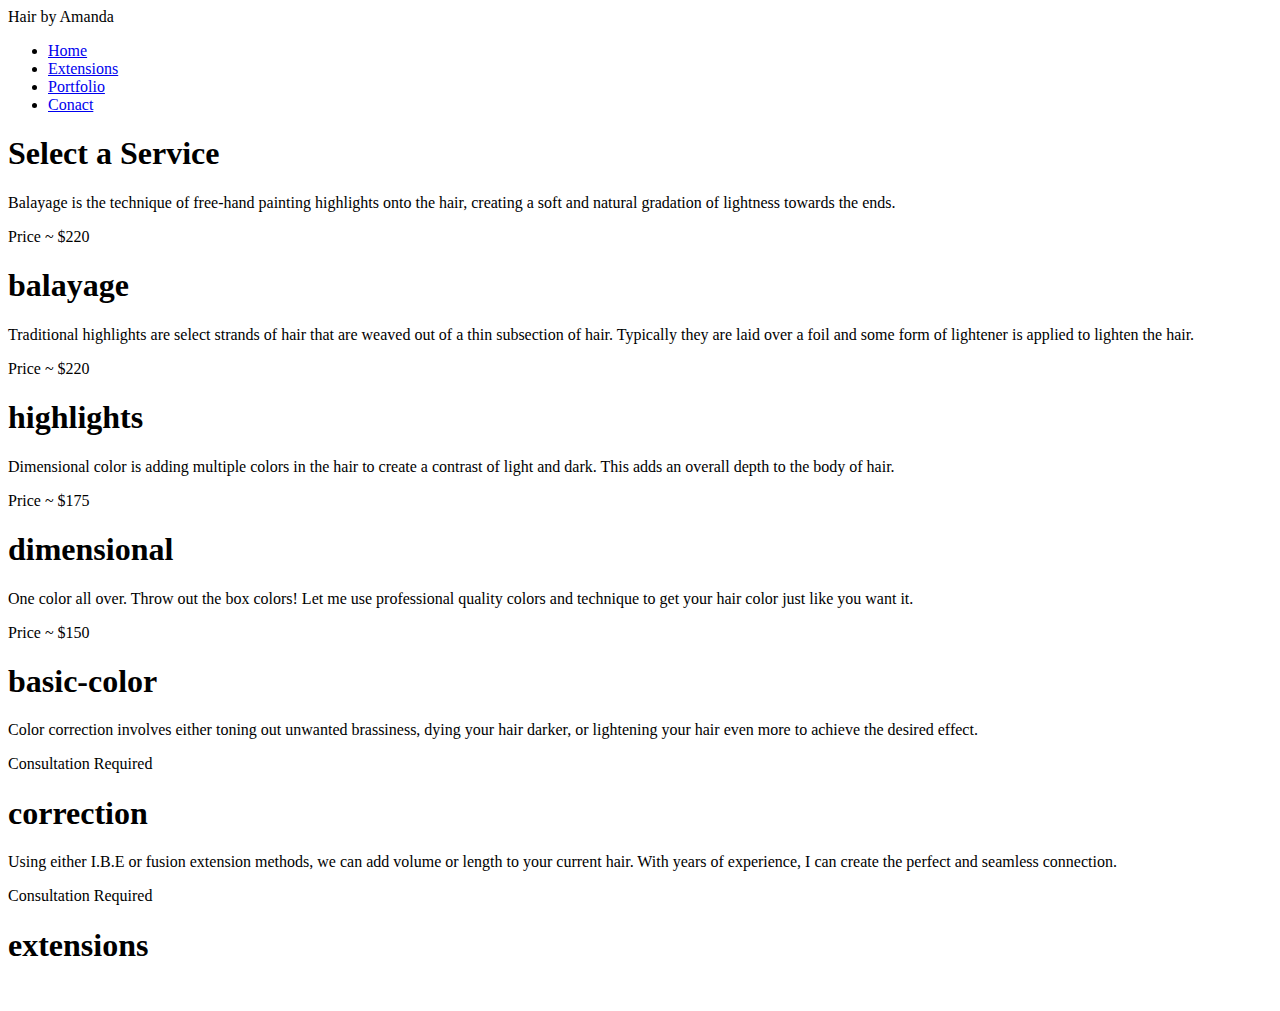
==== color/color.html @ f41ace47 "90% done" ====
<!DOCTYPE html>
<html lang="en">
<head>
  <meta charset="UTF-8">
  <meta name="viewport" content="width=device-width, initial-scale=1.0">
  <link href="https://fonts.googleapis.com/css2?family=Bodoni+Moda&display=swap" rel="stylesheet">
  <link rel="stylesheet" media="screen and (min-width: 900px)" href="widescreen.css">
  <link rel="stylesheet" media="screen and (max-width: 600px)" href="color.css">
  <title>Portfolio</title>
</head>
<body>
  <div class="navigation-bar">
    <div id="logo-text" onclick="goHome()">
      <span id="hair-text">Hair</span>
      <span id="by-text"> by</span>
      <span id="name-text"> Amanda</span>
    </div>
    <div id="drop-down-menu" onclick="activate()">
      <div id="drop-down-lines"></div>
      <div id="drop-down-line-middle"></div>
      <div id="drop-down-lines"></div>
    </div>
    <div id="drop-down_open-x-shape" onclick="deActivate()">
      <div id="diagnal-line-one">
        <div id="diagnal-line-two"></div>
      </div>
    </div>
  </div>
  <div id="main">
    <div class="drop-down_open-overlay">
      <div class="drop-down_module">
        <ul id="drop-down-links">
          <li><a href="../index.html">Home</a></li>
          <li><a href="../extensionsLink/extensions.html">Extensions</a></li>
          <li><a href="../portfolio/portfolio.html">Portfolio</a></li>
          <li><a href="../contact/contact.html">Conact</a></li> 
        </ul>
      </div>
    </div>
  </div>
  <main>
    <div class="color-homepage_wrapper">
      <div class="title-block"><h1>Select a Service</h1></div>
      <div class="options_wrapper">
        <div class="hidden-box">
          <p>Balayage is the technique of free-hand painting highlights onto the hair, 
          creating a soft and natural gradation of lightness towards the ends.</p>
          <p2>Price ~ $220</p2>
          <div id="colorCards"><h1>balayage</h1></div>
        </div>
        <div class="hidden-box">
          <p> Traditional highlights are select strands of hair that are weaved 
            out of a thin subsection of hair. Typically they are laid over a foil and some 
            form of lightener is applied to lighten the hair.</p>
            <p2>Price ~ $220</p2>
          <div id="colorCards"><h1>highlights</h1></div>
        </div>
        <div class="hidden-box">
          <p>Dimensional color is adding multiple colors in the hair
            to create a contrast of light and dark. This adds an overall
            depth to the body of hair.</p>
            <p2>Price ~ $175</p2>
          <div id="colorCards"><h1>dimensional</h1></div>
        </div>
        <div class="hidden-box">
          <p>One color all over. Throw out the box colors! Let me
            use professional quality colors and technique to get your hair
          color just like you want it. </p>
            <p2>Price ~ $150</p2>
          <div id="colorCards"><h1>basic-color</h1></div>
        </div>
        <div class="hidden-box">
          <p>Color correction involves either toning out unwanted brassiness, 
            dying your hair darker, or lightening your hair even more to achieve the 
            desired effect.</p>
            <p2>Consultation Required</p2>
          <div id="colorCards"><h1>correction</h1></div>
        </div>
        <div class="hidden-box">
          <p>
            Using either I.B.E or fusion extension methods, we can add volume
            or length to your current hair. With years of experience, I can create
            the perfect and seamless connection.
          </p>
            <p2>Consultation Required</p2>
          <div id="colorCards"><h1>extensions</h1></div>
        </div>
      </br>
      </div>
    </div>
  </main>
  <script src="color.js"></script>
  <script src="../dropdown-menu.js"></script>
</body>
</html>
---- color/color.css ----
@import '../smallscreen.css';
main {
  display: flex;
  flex-direction: column;
  align-self: center;
  margin-top: 48px;
}
.margin-block {
  height: 6vh;
}
.title-block {
  height: 100px;
  width: 100%;
  background-color: rgb(165, 1, 165);
  margin-bottom: 40px;
  display: flex;
  align-items: center;
  justify-content: center;
  font-size: 1.1em;
}
.options_wrapper {
  display: flex;
  flex-direction: column;
  align-items: center;
}
#colorCards {
  display: flex;
  align-items: flex-end;
  height: 280px;
  width: 90%;
  justify-content: flex-start;
  border: rgb(165, 1, 165) solid thin;
  perspective: 1000px;
  transition: all 0.8s;
  transform-style: preserve-3d;
  position: absolute;
  z-index: -2;
}
h1{
  margin: 20px;
  color: white;
  font-size: 2.2em;
  font-weight: 900;
  transition: transform 0.4s;
  pointer-events: none;
}
.hidden-box {
  height: 280px;
  width: 90%;
  z-index: 0;
  display: flex;
  justify-content: center;
  align-items: flex-end;
  color: #d4b293;
  transition: all 2s;
  flex-direction: column;
  margin-bottom: 40px;
}
.hidden-box p{
  margin: 20px;
  font-size: 1.2em;
  padding-top: 40px;
  font-family: sans-serif;
  z-index: -2;
}
.hidden-box p2 {
  margin-right: 40px;
  font-size: 1.3em;
}
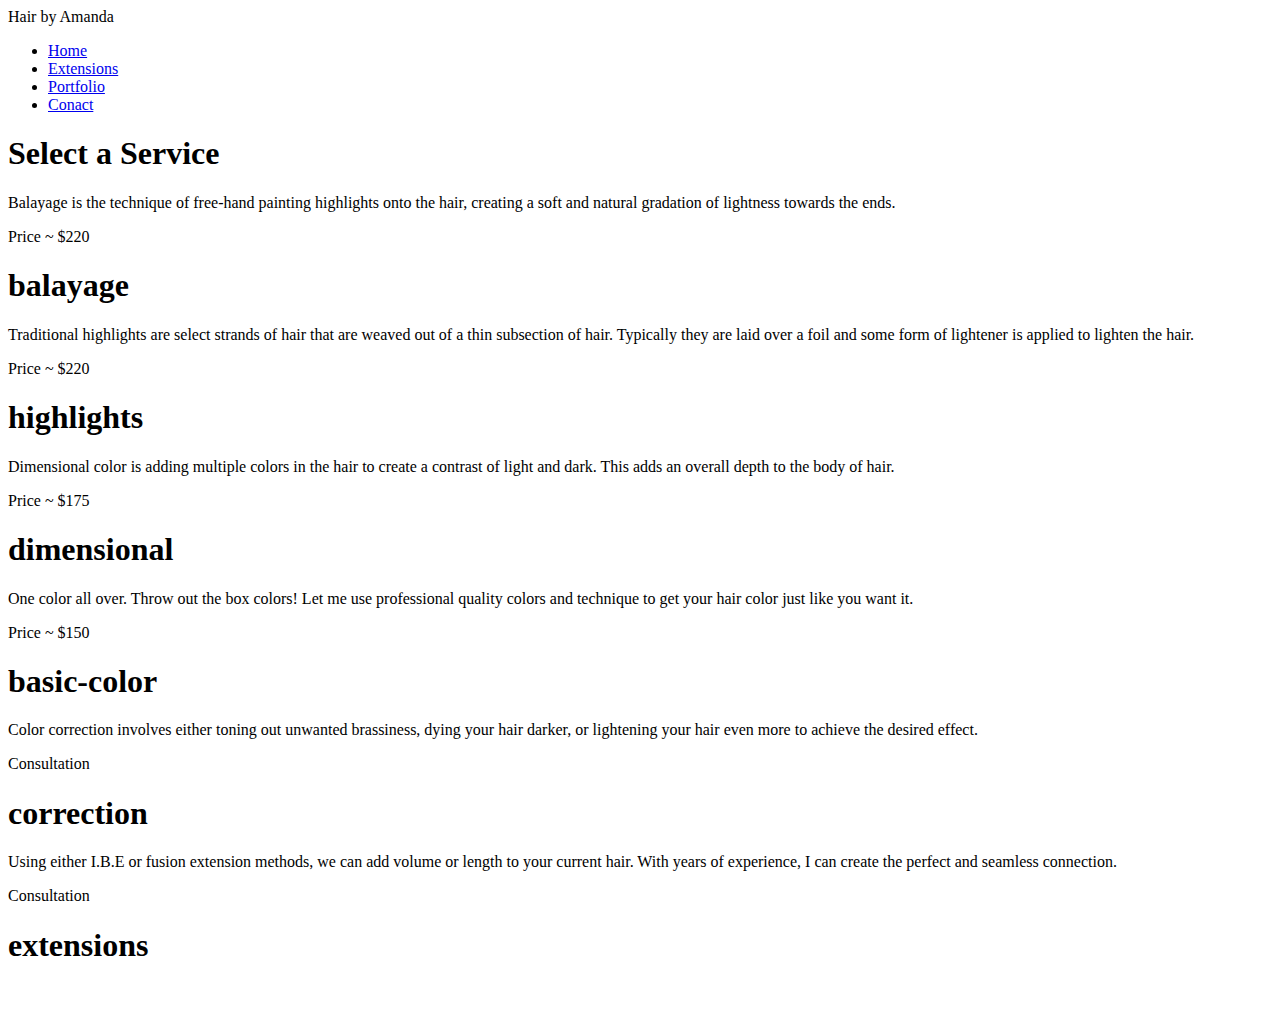
==== commit b8cae8fc: "90% done" ====
--- a/color/color.html
+++ b/color/color.html
@@ -43,37 +43,47 @@
       <div class="title-block"><h1>Select a Service</h1></div>
       <div class="options_wrapper">
         <div class="hidden-box">
-          <p>Balayage is the technique of free-hand painting highlights onto the hair, 
-          creating a soft and natural gradation of lightness towards the ends.</p>
+        <p>
+          Balayage is the technique of free-hand painting highlights onto the hair, 
+          creating a soft and natural gradation of lightness towards the ends.
+        </p>
           <p2>Price ~ $220</p2>
           <div id="colorCards"><h1>balayage</h1></div>
         </div>
         <div class="hidden-box">
-          <p> Traditional highlights are select strands of hair that are weaved 
+          <p> 
+            Traditional highlights are select strands of hair that are weaved 
             out of a thin subsection of hair. Typically they are laid over a foil and some 
-            form of lightener is applied to lighten the hair.</p>
+            form of lightener is applied to lighten the hair.
+          </p>
             <p2>Price ~ $220</p2>
           <div id="colorCards"><h1>highlights</h1></div>
         </div>
         <div class="hidden-box">
-          <p>Dimensional color is adding multiple colors in the hair
+          <p>
+            Dimensional color is adding multiple colors in the hair
             to create a contrast of light and dark. This adds an overall
-            depth to the body of hair.</p>
+            depth to the body of hair.
+          </p>
             <p2>Price ~ $175</p2>
           <div id="colorCards"><h1>dimensional</h1></div>
         </div>
         <div class="hidden-box">
-          <p>One color all over. Throw out the box colors! Let me
+          <p>
+            One color all over. Throw out the box colors! Let me
             use professional quality colors and technique to get your hair
-          color just like you want it. </p>
+            color just like you want it.
+        </p>
             <p2>Price ~ $150</p2>
           <div id="colorCards"><h1>basic-color</h1></div>
         </div>
         <div class="hidden-box">
-          <p>Color correction involves either toning out unwanted brassiness, 
+          <p>
+            Color correction involves either toning out unwanted brassiness, 
             dying your hair darker, or lightening your hair even more to achieve the 
-            desired effect.</p>
-            <p2>Consultation Required</p2>
+            desired effect.
+          </p>
+            <p2>Consultation</p2>
           <div id="colorCards"><h1>correction</h1></div>
         </div>
         <div class="hidden-box">
@@ -82,7 +92,7 @@
             or length to your current hair. With years of experience, I can create
             the perfect and seamless connection.
           </p>
-            <p2>Consultation Required</p2>
+            <p2>Consultation</p2>
           <div id="colorCards"><h1>extensions</h1></div>
         </div>
       </br>
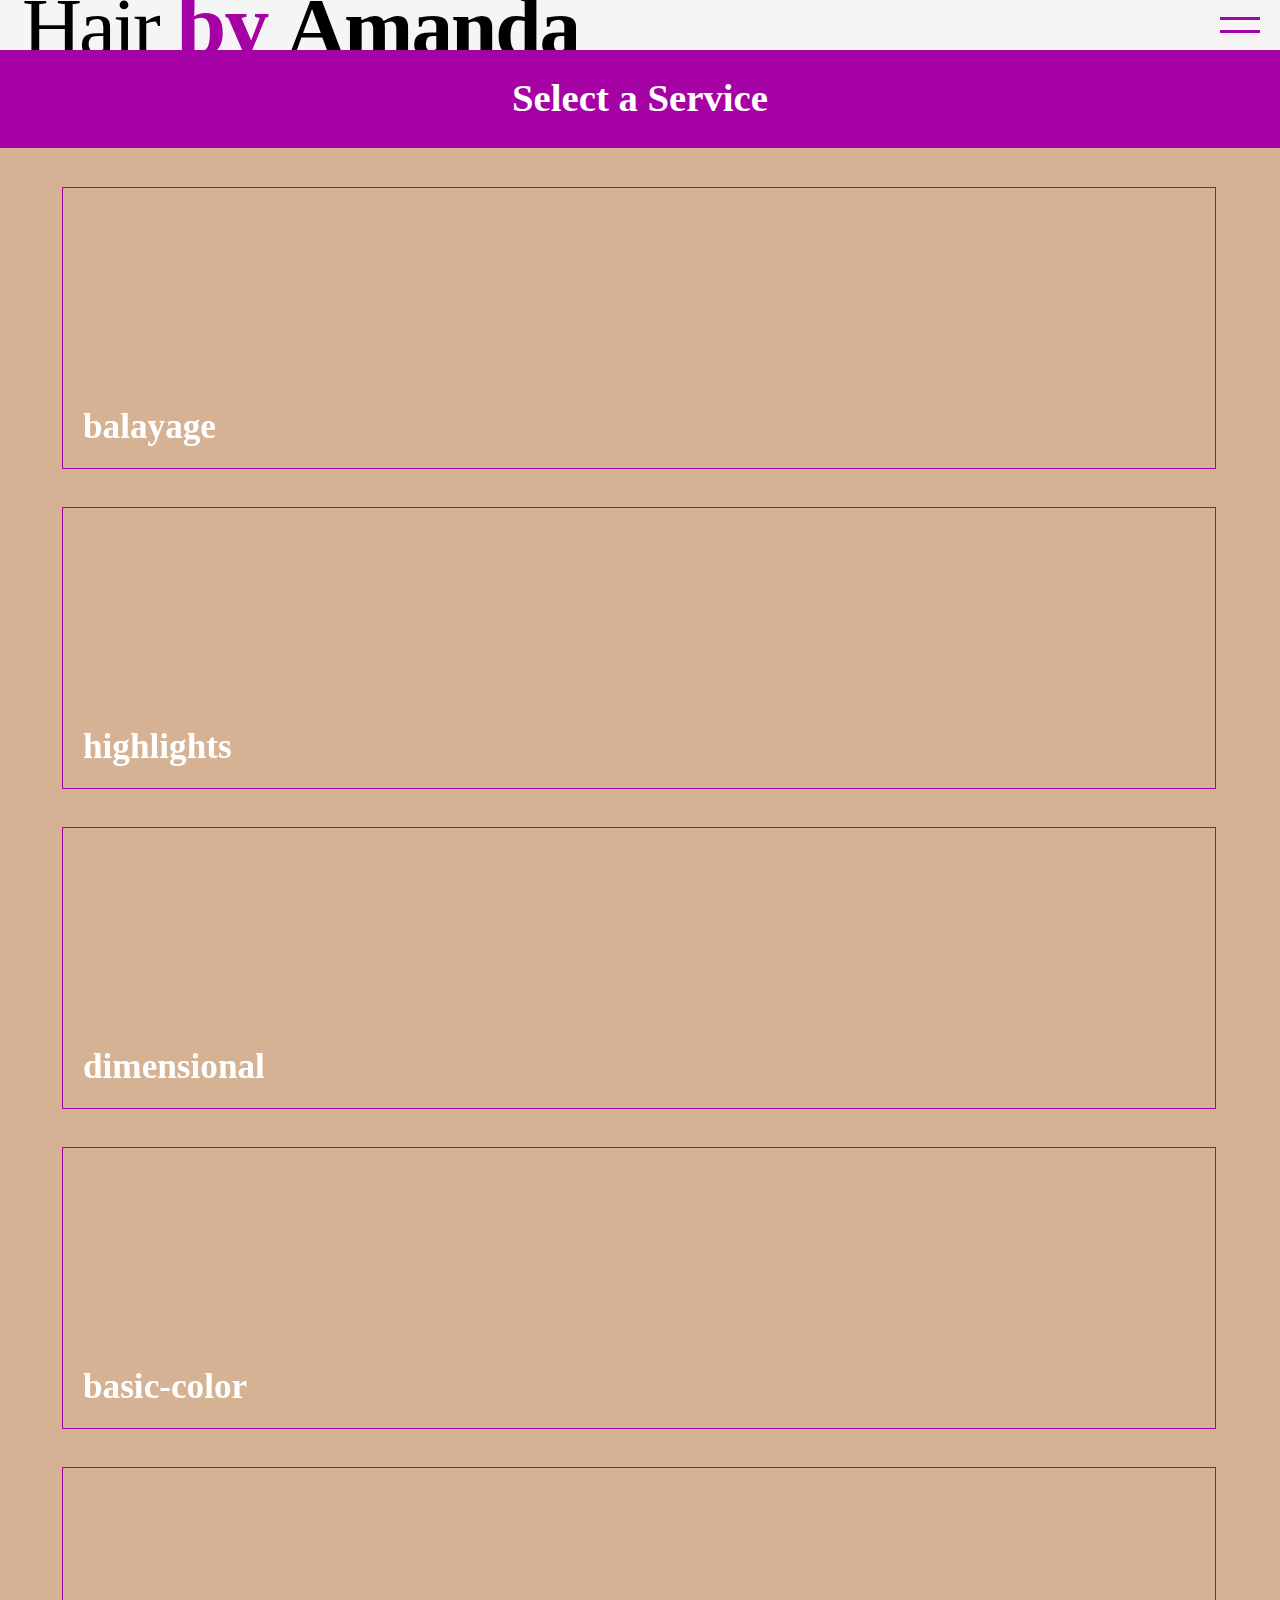
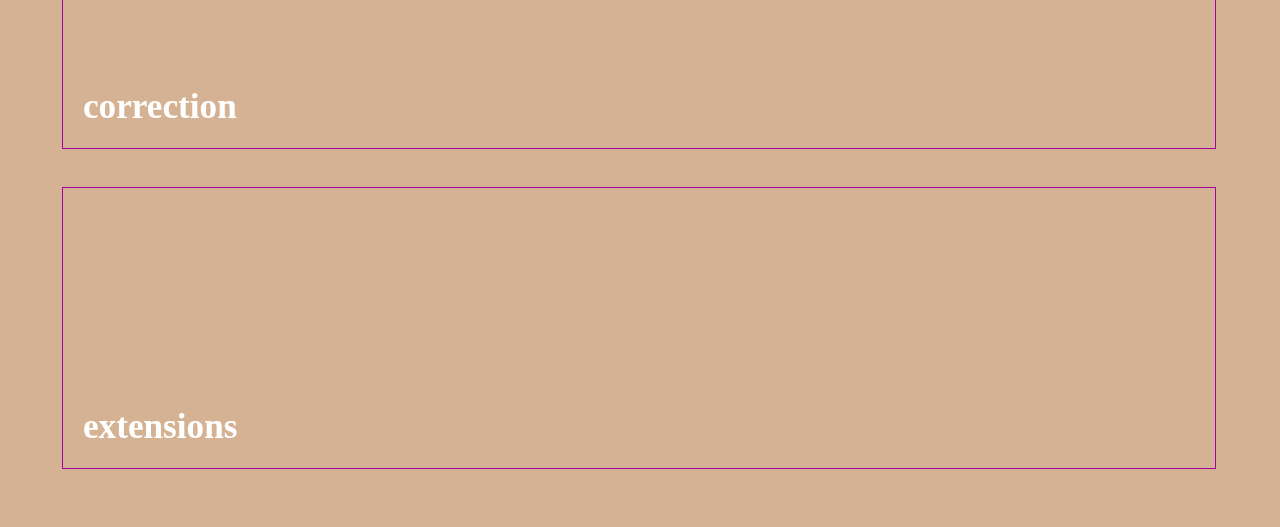
==== commit effa7ae7: "90% done" ====
--- a/color/color.html
+++ b/color/color.html
@@ -3,8 +3,7 @@
 <head>
   <meta charset="UTF-8">
   <meta name="viewport" content="width=device-width, initial-scale=1.0">
-  <link href="https://fonts.googleapis.com/css2?family=Bodoni+Moda&display=swap" rel="stylesheet">
-  <link rel="stylesheet" media="screen and (min-width: 900px)" href="widescreen.css">
+  <link rel="stylesheet" media="screen and (min-width: 601px)" href="colorWide.css">
   <link rel="stylesheet" media="screen and (max-width: 600px)" href="color.css">
   <title>Portfolio</title>
 </head>
--- a/color/colorWide.css
+++ b/color/colorWide.css
@@ -0,0 +1,69 @@
+@import '../widescreen.css';
+main {
+  display: flex;
+  flex-direction: column;
+  align-self: center;
+  margin-top: 48px;
+}
+.margin-block {
+  height: 6vh;
+}
+.title-block {
+  height: 100px;
+  width: 100%;
+  background-color: rgb(165, 1, 165);
+  margin-bottom: 40px;
+  display: flex;
+  align-items: center;
+  justify-content: center;
+  font-size: 1.1em;
+}
+.options_wrapper {
+  display: flex;
+  flex-direction: column;
+  align-items: center;
+}
+#colorCards {
+  display: flex;
+  align-items: flex-end;
+  height: 280px;
+  width: 90%;
+  justify-content: flex-start;
+  border: rgb(165, 1, 165) solid thin;
+  perspective: 1000px;
+  transition: all 0.8s;
+  transform-style: preserve-3d;
+  position: absolute;
+  z-index: -2;
+}
+h1{
+  margin: 20px;
+  color: white;
+  font-size: 2.2em;
+  font-weight: 900;
+  transition: transform 0.4s;
+  pointer-events: none;
+}
+.hidden-box {
+  height: 280px;
+  width: 90%;
+  z-index: 0;
+  display: flex;
+  justify-content: center;
+  align-items: flex-end;
+  color: #d4b293;
+  transition: all 2s;
+  flex-direction: column;
+  margin-bottom: 40px;
+}
+.hidden-box p{
+  margin: 20px;
+  font-size: 1.2em;
+  padding-top: 40px;
+  font-family: sans-serif;
+  z-index: -2;
+}
+.hidden-box p2 {
+  margin-right: 40px;
+  font-size: 1.3em;
+}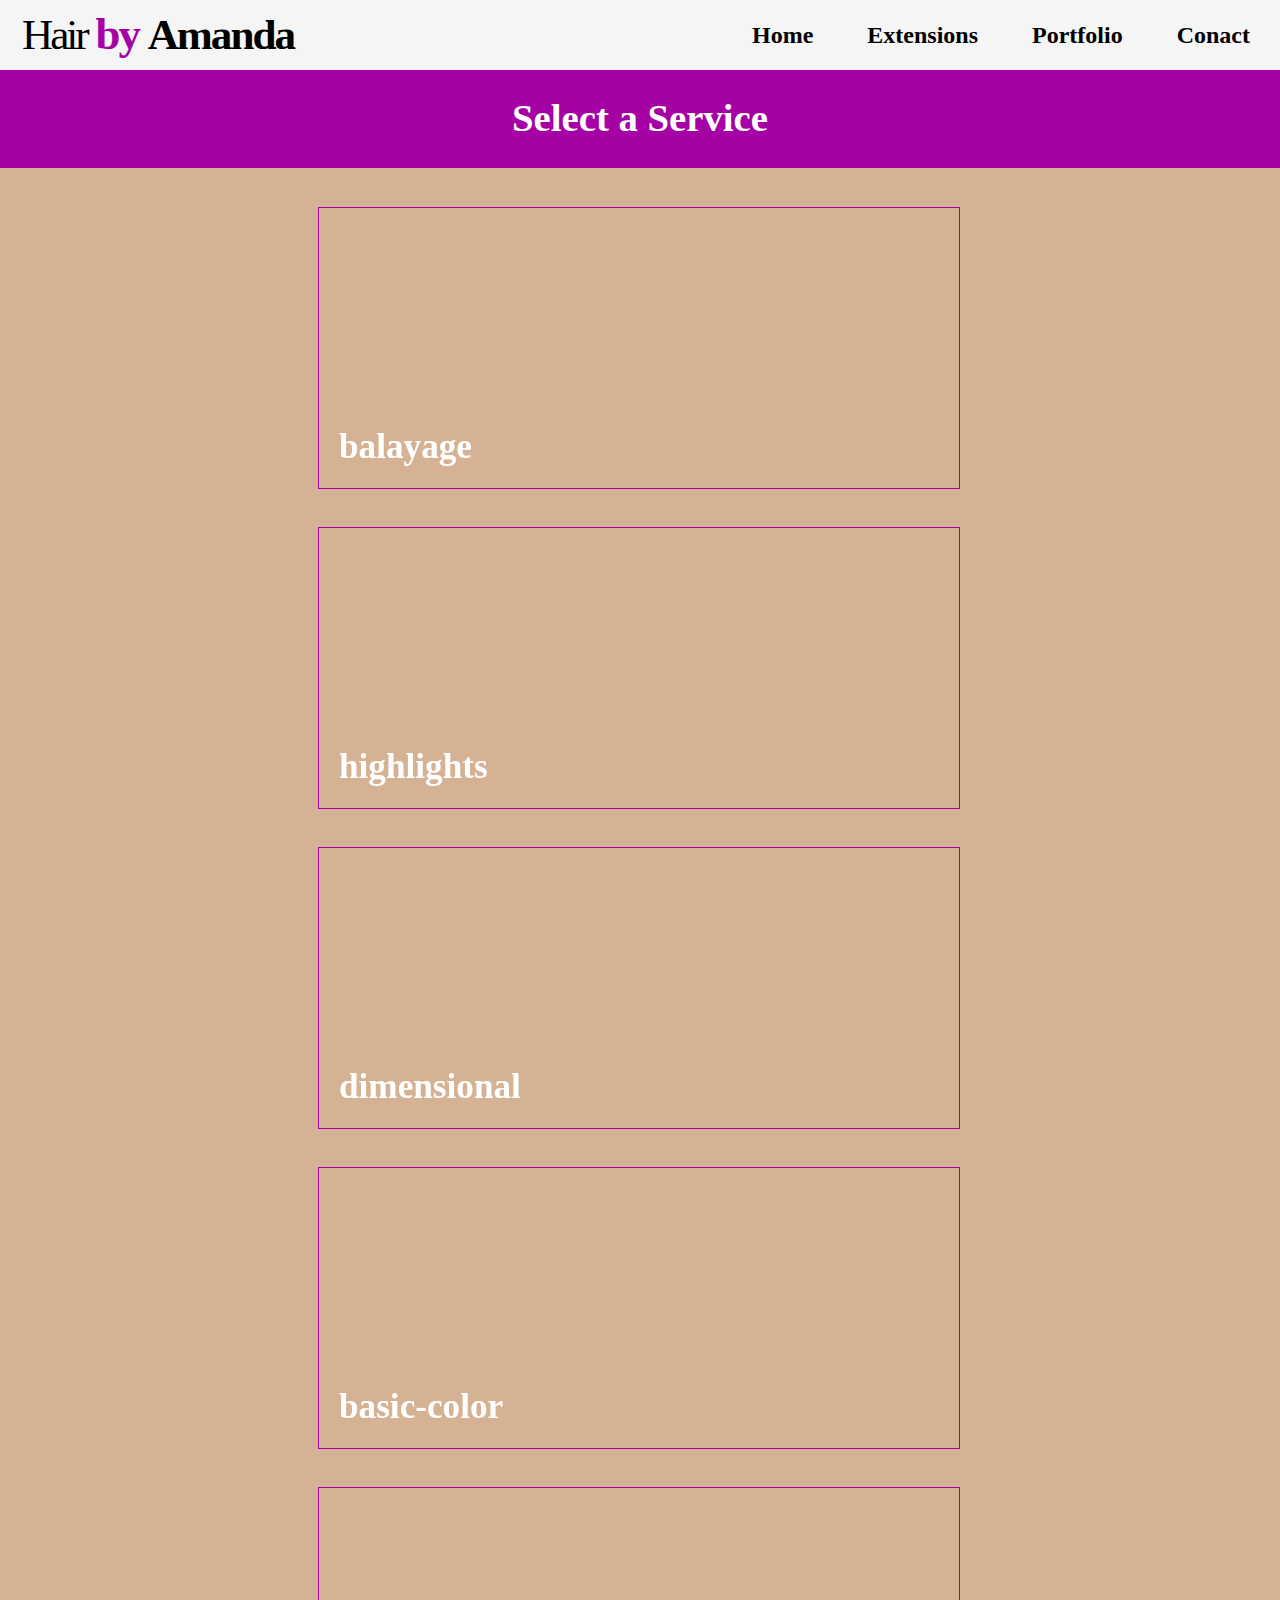
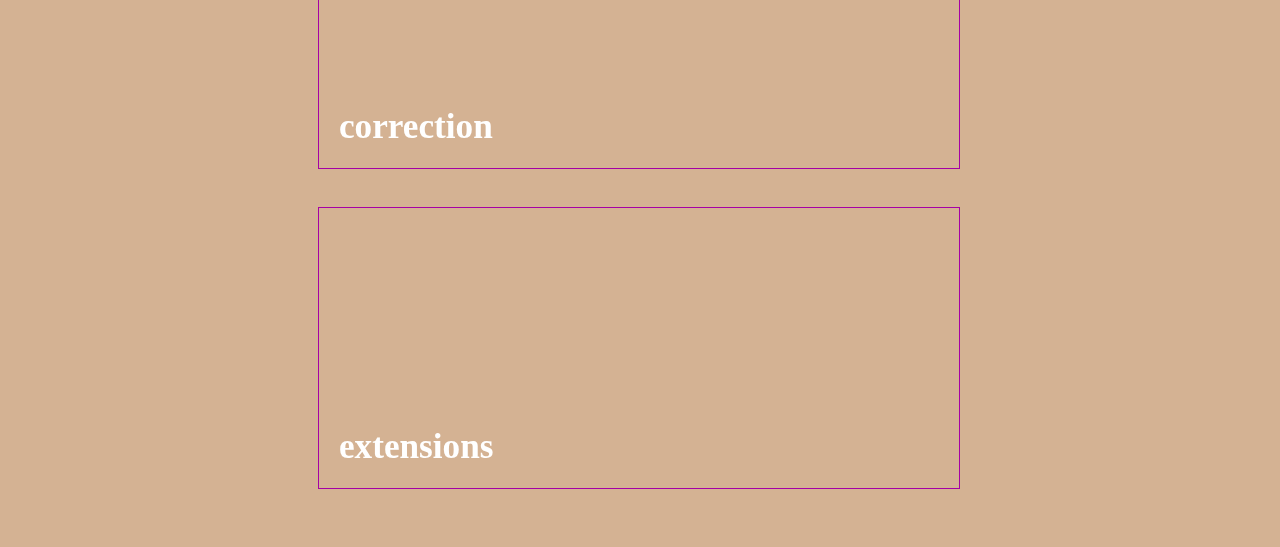
==== commit 10ea9087: "90% done" ====
--- a/color/color.html
+++ b/color/color.html
@@ -3,8 +3,8 @@
 <head>
   <meta charset="UTF-8">
   <meta name="viewport" content="width=device-width, initial-scale=1.0">
-  <link rel="stylesheet" media="screen and (min-width: 601px)" href="colorWide.css">
-  <link rel="stylesheet" media="screen and (max-width: 600px)" href="color.css">
+  <link rel="stylesheet" media="screen and (min-width: 901px)" href="colorWide.css">
+  <link rel="stylesheet" media="screen and (max-width: 900px)" href="color.css">
   <title>Portfolio</title>
 </head>
 <body>
@@ -14,6 +14,16 @@
       <span id="by-text"> by</span>
       <span id="name-text"> Amanda</span>
     </div>
+     <!--This is hidden in smallscreen.css-->
+     <div class="wide_drop-down_module">
+      <ul id="wide_drop-down-links">
+        <li><a href="../index.html">Home</a></li>
+        <li><a href="../extensionsLink/extensions.html">Extensions</a></li>
+        <li><a href="../portfolio/portfolio.html">Portfolio</a></li>
+        <li><a href="../contact/contact.html">Conact</a></li> 
+      </ul>
+    </div>
+     <!--End of hidden-->
     <div id="drop-down-menu" onclick="activate()">
       <div id="drop-down-lines"></div>
       <div id="drop-down-line-middle"></div>
--- a/color/colorWide.css
+++ b/color/colorWide.css
@@ -3,10 +3,8 @@
   display: flex;
   flex-direction: column;
   align-self: center;
-  margin-top: 48px;
-}
-.margin-block {
-  height: 6vh;
+  justify-content: center;
+  margin-top: 68px;
 }
 .title-block {
   height: 100px;
@@ -27,7 +25,7 @@
   display: flex;
   align-items: flex-end;
   height: 280px;
-  width: 90%;
+  width: 50%;
   justify-content: flex-start;
   border: rgb(165, 1, 165) solid thin;
   perspective: 1000px;
@@ -35,6 +33,9 @@
   transform-style: preserve-3d;
   position: absolute;
   z-index: -2;
+}
+#colorCards:hover {
+  cursor: pointer;
 }
 h1{
   margin: 20px;
@@ -46,7 +47,7 @@
 }
 .hidden-box {
   height: 280px;
-  width: 90%;
+  width: 50%;
   z-index: 0;
   display: flex;
   justify-content: center;
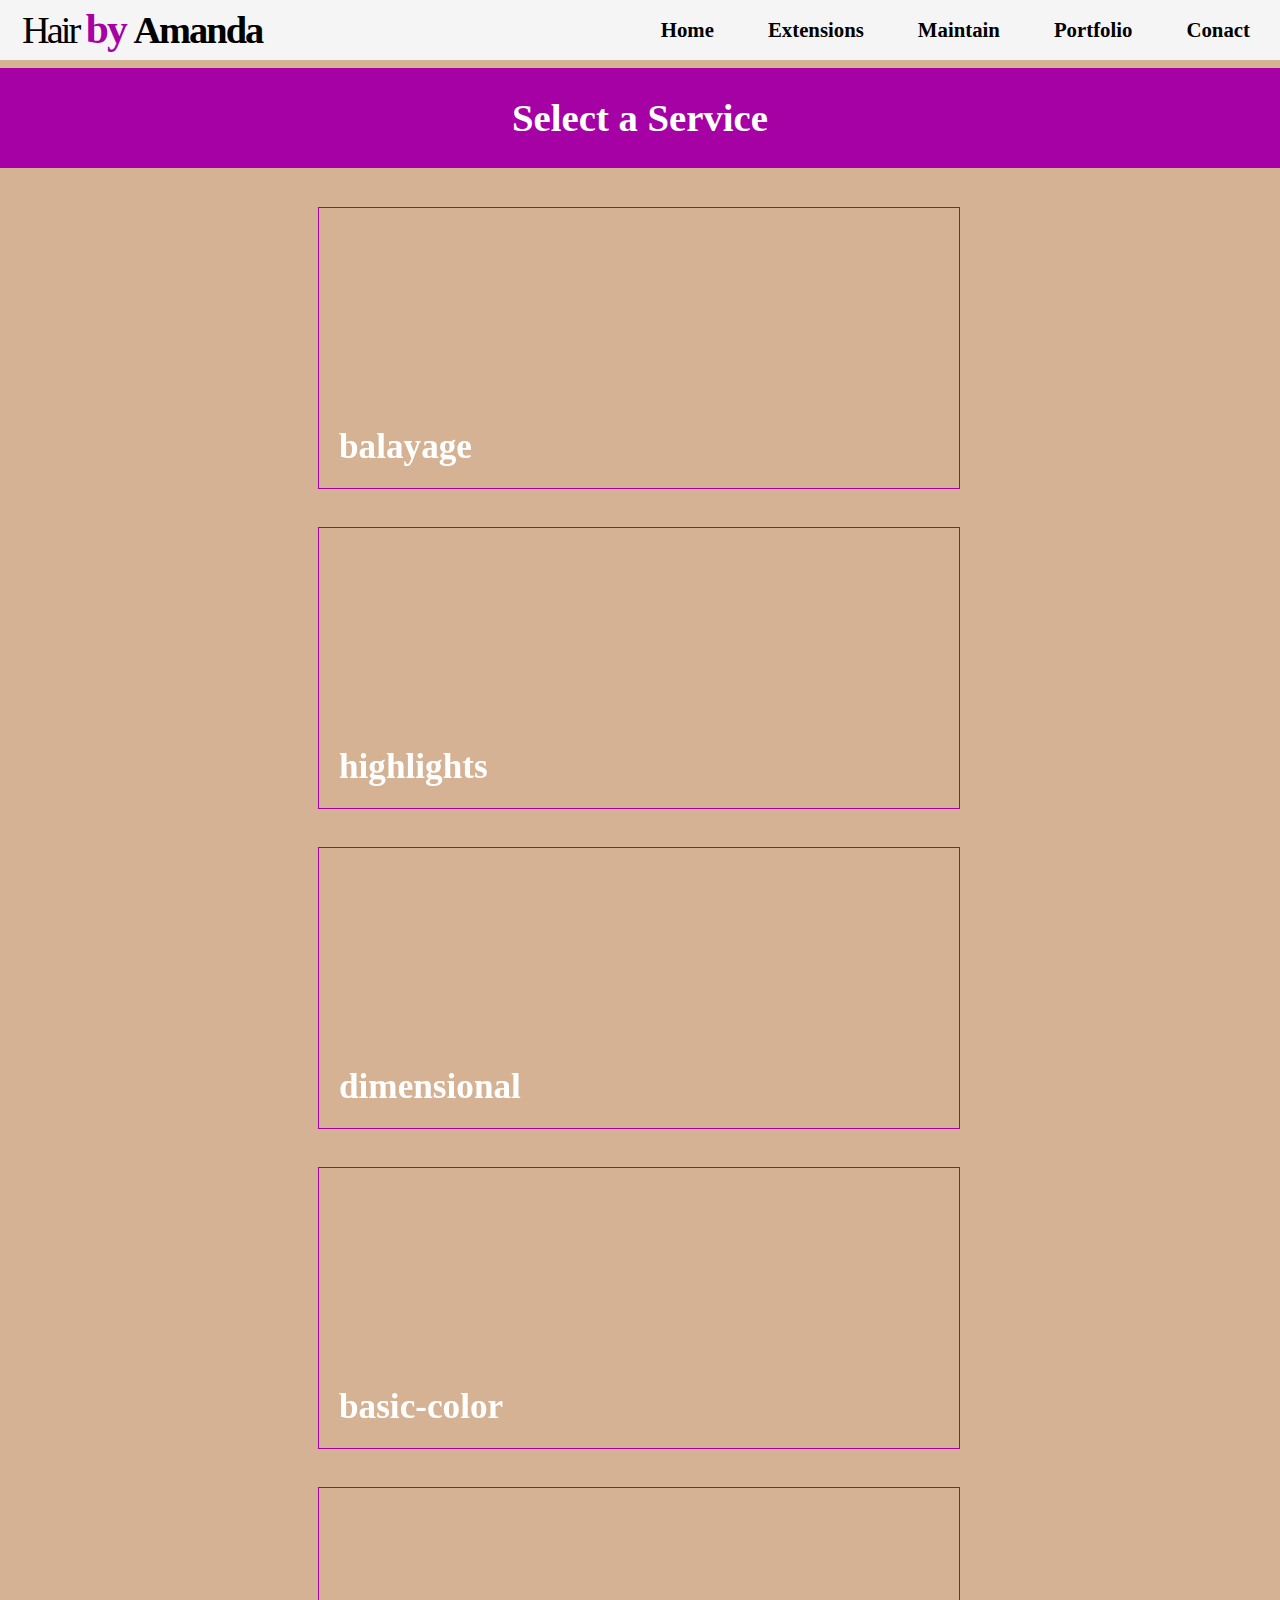
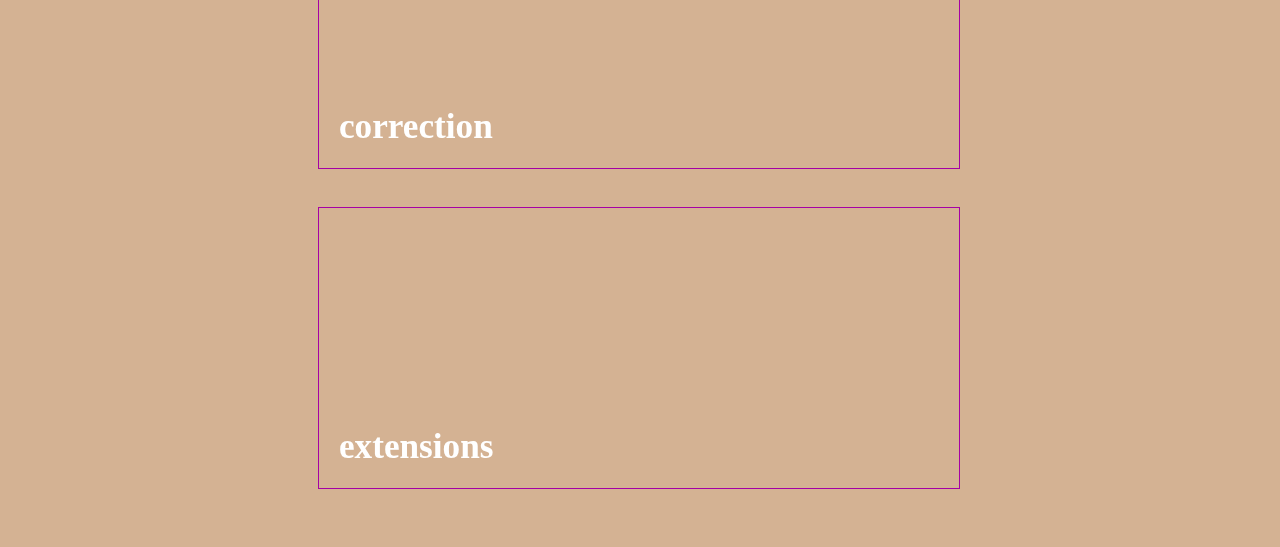
==== commit 69a9f636: "new pics" ====
--- a/color/color.html
+++ b/color/color.html
@@ -19,6 +19,7 @@
       <ul id="wide_drop-down-links">
         <li><a href="../index.html">Home</a></li>
         <li><a href="../extensionsLink/extensions.html">Extensions</a></li>
+        <li><a href="./maintain/maintain.html">Maintain</a></li> 
         <li><a href="../portfolio/portfolio.html">Portfolio</a></li>
         <li><a href="../contact/contact.html">Conact</a></li> 
       </ul>
@@ -41,6 +42,7 @@
         <ul id="drop-down-links">
           <li><a href="../index.html">Home</a></li>
           <li><a href="../extensionsLink/extensions.html">Extensions</a></li>
+          <li><a href="./maintain/maintain.html">Maintain</a></li> 
           <li><a href="../portfolio/portfolio.html">Portfolio</a></li>
           <li><a href="../contact/contact.html">Conact</a></li> 
         </ul>
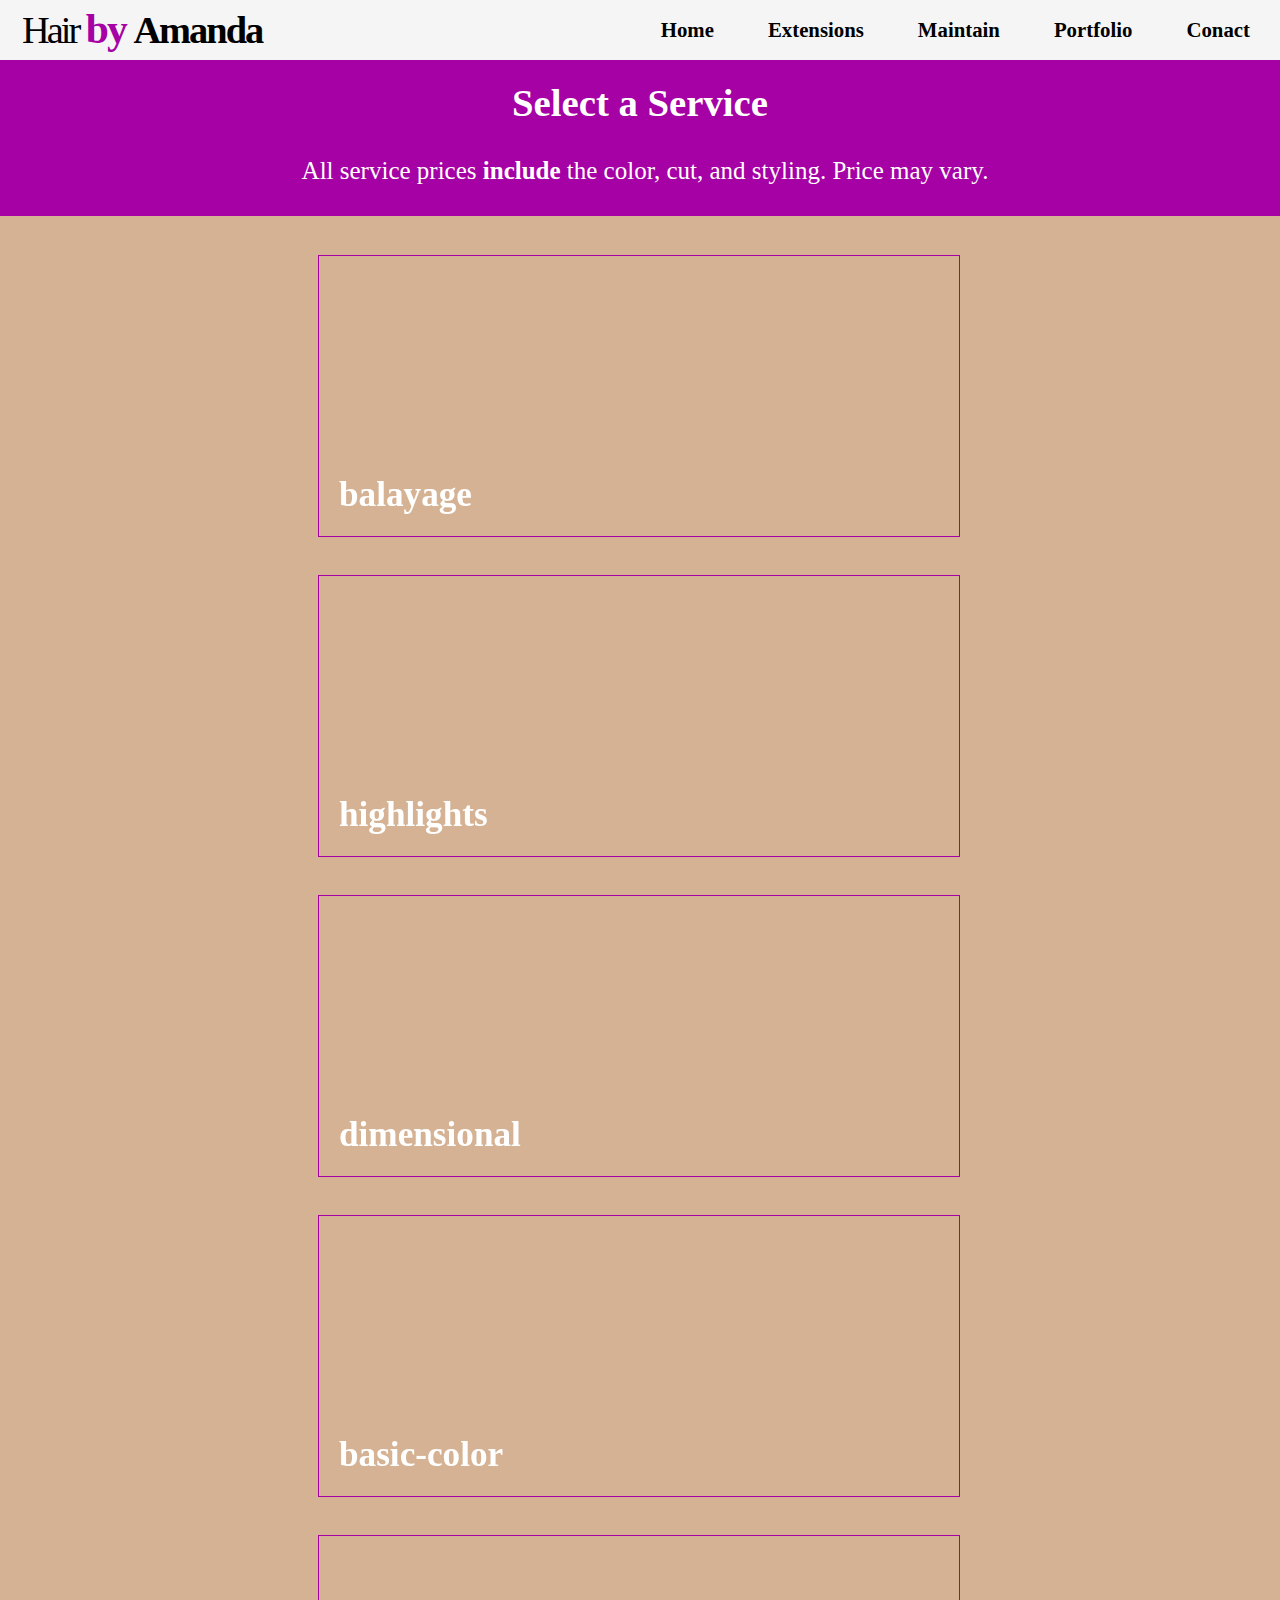
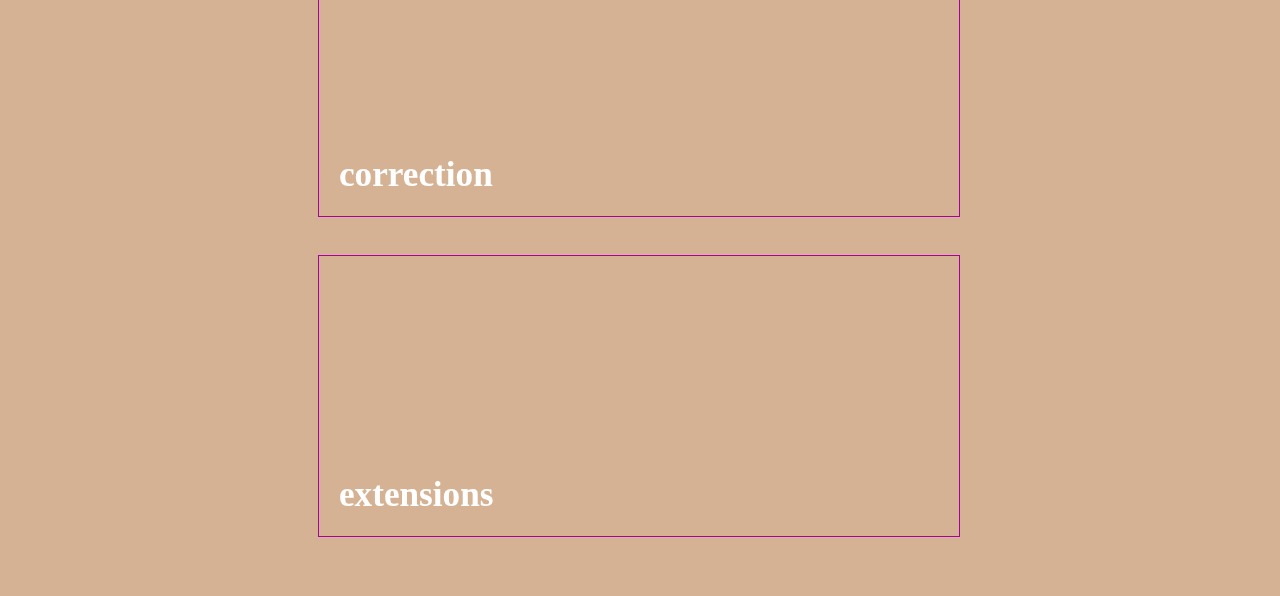
==== commit e078ec33: "new pics" ====
--- a/color/color.html
+++ b/color/color.html
@@ -51,14 +51,17 @@
   </div>
   <main>
     <div class="color-homepage_wrapper">
-      <div class="title-block"><h1>Select a Service</h1></div>
+      <div class="title-block">
+        <h1>Select a Service</h1>
+        <p>All service prices <strong>include</strong> the color, cut, and styling. Price may vary.</p>
+      </div>
       <div class="options_wrapper">
         <div class="hidden-box">
         <p>
           Balayage is the technique of free-hand painting highlights onto the hair, 
           creating a soft and natural gradation of lightness towards the ends.
         </p>
-          <p2>Price ~ $220</p2>
+          <p2>Price ~ $220+</p2>
           <div id="colorCards"><h1>balayage</h1></div>
         </div>
         <div class="hidden-box">
@@ -67,7 +70,7 @@
             out of a thin subsection of hair. Typically they are laid over a foil and some 
             form of lightener is applied to lighten the hair.
           </p>
-            <p2>Price ~ $220</p2>
+            <p2>Price ~ $220+</p2>
           <div id="colorCards"><h1>highlights</h1></div>
         </div>
         <div class="hidden-box">
@@ -76,7 +79,7 @@
             to create a contrast of light and dark. This adds an overall
             depth to the body of hair.
           </p>
-            <p2>Price ~ $175</p2>
+            <p2>Price ~ $175+</p2>
           <div id="colorCards"><h1>dimensional</h1></div>
         </div>
         <div class="hidden-box">
@@ -85,7 +88,7 @@
             use professional quality colors and technique to get your hair
             color just like you want it.
         </p>
-            <p2>Price ~ $150</p2>
+            <p2>Price ~ $150+</p2>
           <div id="colorCards"><h1>basic-color</h1></div>
         </div>
         <div class="hidden-box">
--- a/color/colorWide.css
+++ b/color/colorWide.css
@@ -4,17 +4,24 @@
   flex-direction: column;
   align-self: center;
   justify-content: center;
-  margin-top: 68px;
+  margin-top: 60px;
 }
 .title-block {
-  height: 100px;
+  padding-bottom: 20px;
   width: 100%;
   background-color: rgb(165, 1, 165);
   margin-bottom: 40px;
   display: flex;
+  flex-direction: column;
   align-items: center;
   justify-content: center;
   font-size: 1.1em;
+}
+.title-block p {
+  font-size: 25px;
+  color: white;
+  padding: 10px;
+  margin-left: 10px;
 }
 .options_wrapper {
   display: flex;
--- a/color/color.css
+++ b/color/color.css
@@ -9,14 +9,21 @@
   height: 6vh;
 }
 .title-block {
-  height: 100px;
+  padding-bottom: 20px;
   width: 100%;
   background-color: rgb(165, 1, 165);
   margin-bottom: 40px;
   display: flex;
+  flex-direction: column;
   align-items: center;
   justify-content: center;
   font-size: 1.1em;
+}
+.title-block p {
+  font-size: 25px;
+  color: white;
+  padding: 10px;
+  margin-left: 10px;
 }
 .options_wrapper {
   display: flex;
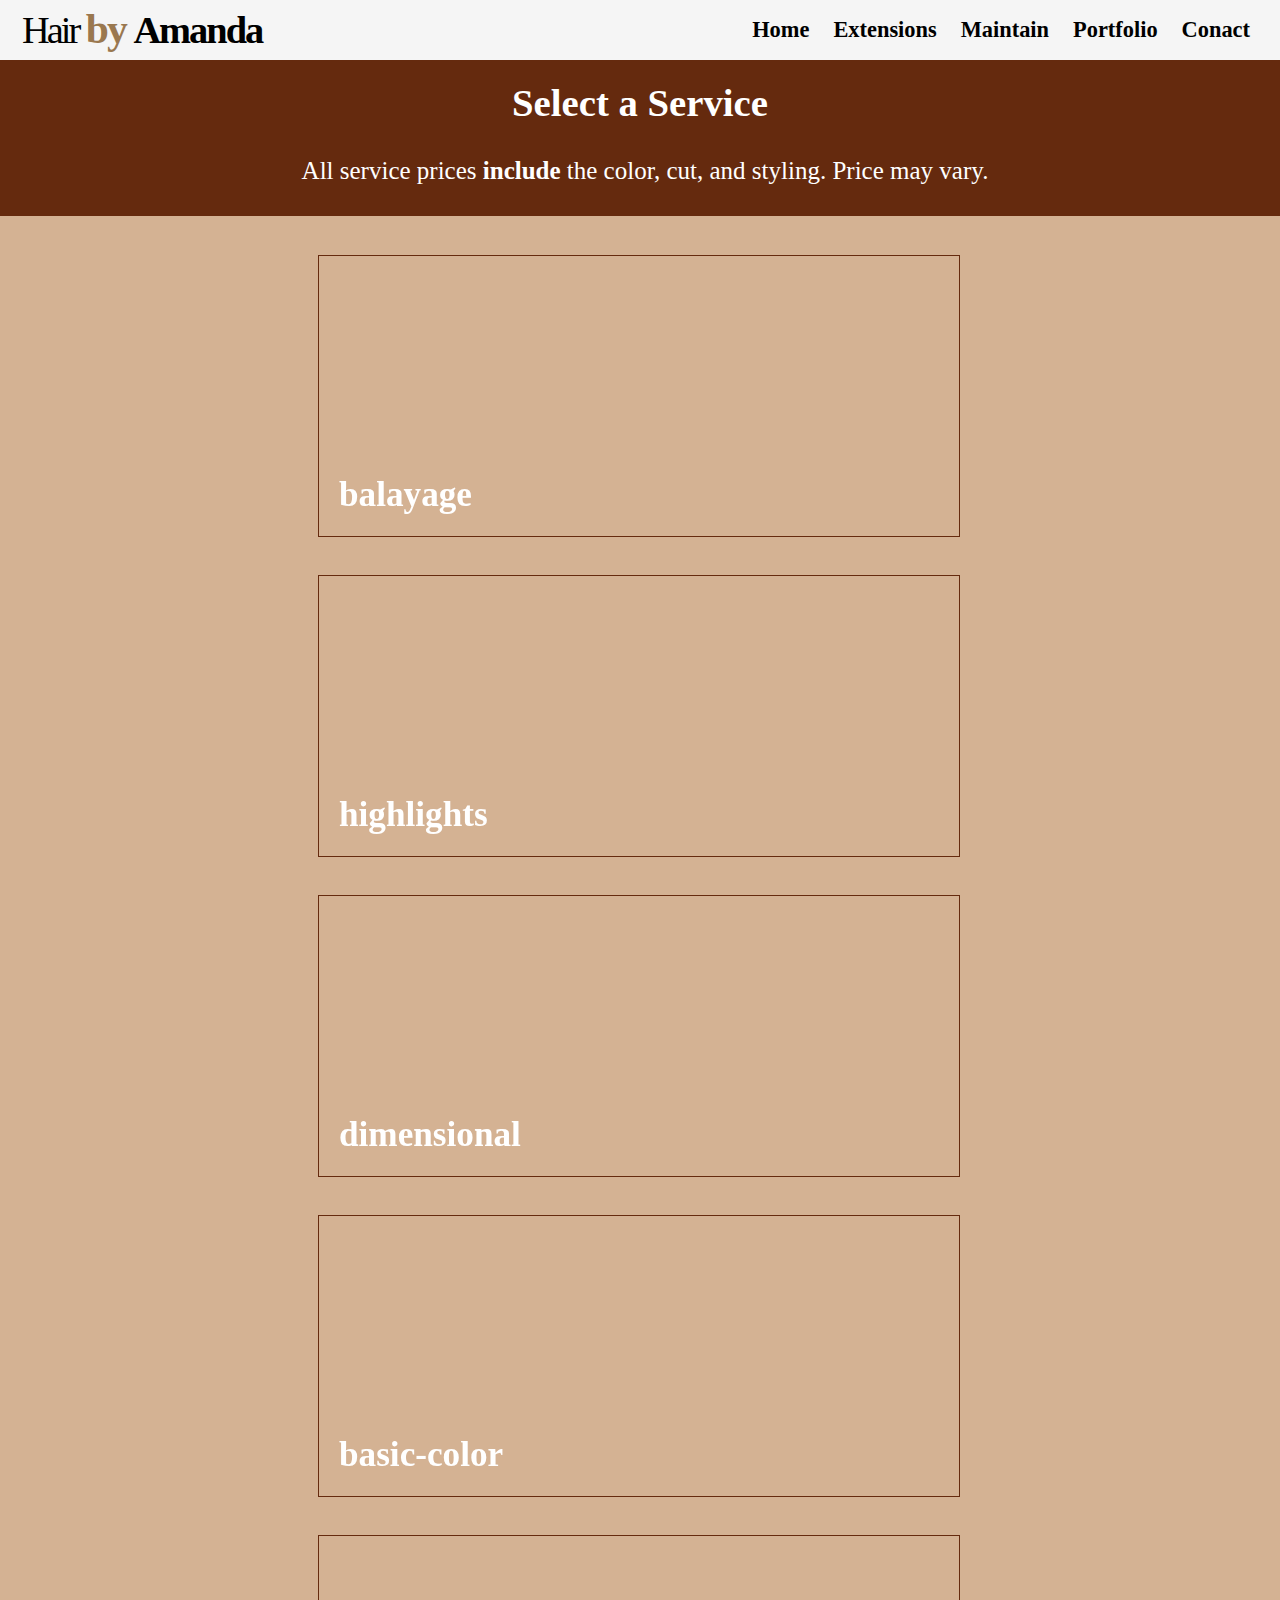
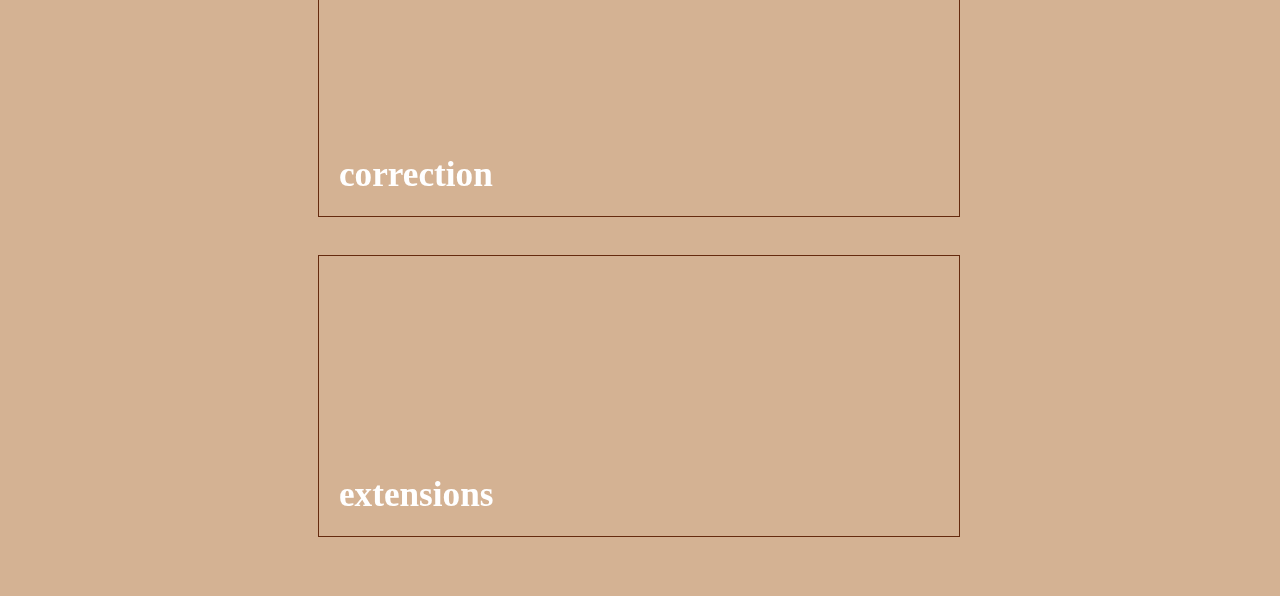
==== commit 0933fdbf: "img" ====
--- a/color/color.html
+++ b/color/color.html
@@ -19,7 +19,7 @@
       <ul id="wide_drop-down-links">
         <li><a href="../index.html">Home</a></li>
         <li><a href="../extensionsLink/extensions.html">Extensions</a></li>
-        <li><a href="./maintain/maintain.html">Maintain</a></li> 
+        <li><a href="../maintain/maintain.html">Maintain</a></li> 
         <li><a href="../portfolio/portfolio.html">Portfolio</a></li>
         <li><a href="../contact/contact.html">Conact</a></li> 
       </ul>
@@ -42,7 +42,7 @@
         <ul id="drop-down-links">
           <li><a href="../index.html">Home</a></li>
           <li><a href="../extensionsLink/extensions.html">Extensions</a></li>
-          <li><a href="./maintain/maintain.html">Maintain</a></li> 
+          <li><a href="../maintain/maintain.html">Maintain</a></li> 
           <li><a href="../portfolio/portfolio.html">Portfolio</a></li>
           <li><a href="../contact/contact.html">Conact</a></li> 
         </ul>
--- a/color/colorWide.css
+++ b/color/colorWide.css
@@ -9,7 +9,7 @@
 .title-block {
   padding-bottom: 20px;
   width: 100%;
-  background-color: rgb(165, 1, 165);
+  background-color: var(--main-color);
   margin-bottom: 40px;
   display: flex;
   flex-direction: column;
@@ -34,7 +34,7 @@
   height: 280px;
   width: 50%;
   justify-content: flex-start;
-  border: rgb(165, 1, 165) solid thin;
+  border: var(--main-color) solid thin;
   perspective: 1000px;
   transition: all 0.8s;
   transform-style: preserve-3d;
--- a/color/color.css
+++ b/color/color.css
@@ -11,7 +11,7 @@
 .title-block {
   padding-bottom: 20px;
   width: 100%;
-  background-color: rgb(165, 1, 165);
+  background-color: var(--main-color);
   margin-bottom: 40px;
   display: flex;
   flex-direction: column;
@@ -36,7 +36,7 @@
   height: 280px;
   width: 90%;
   justify-content: flex-start;
-  border: rgb(165, 1, 165) solid thin;
+  border: var(--main-color) solid thin;
   perspective: 1000px;
   transition: all 0.8s;
   transform-style: preserve-3d;
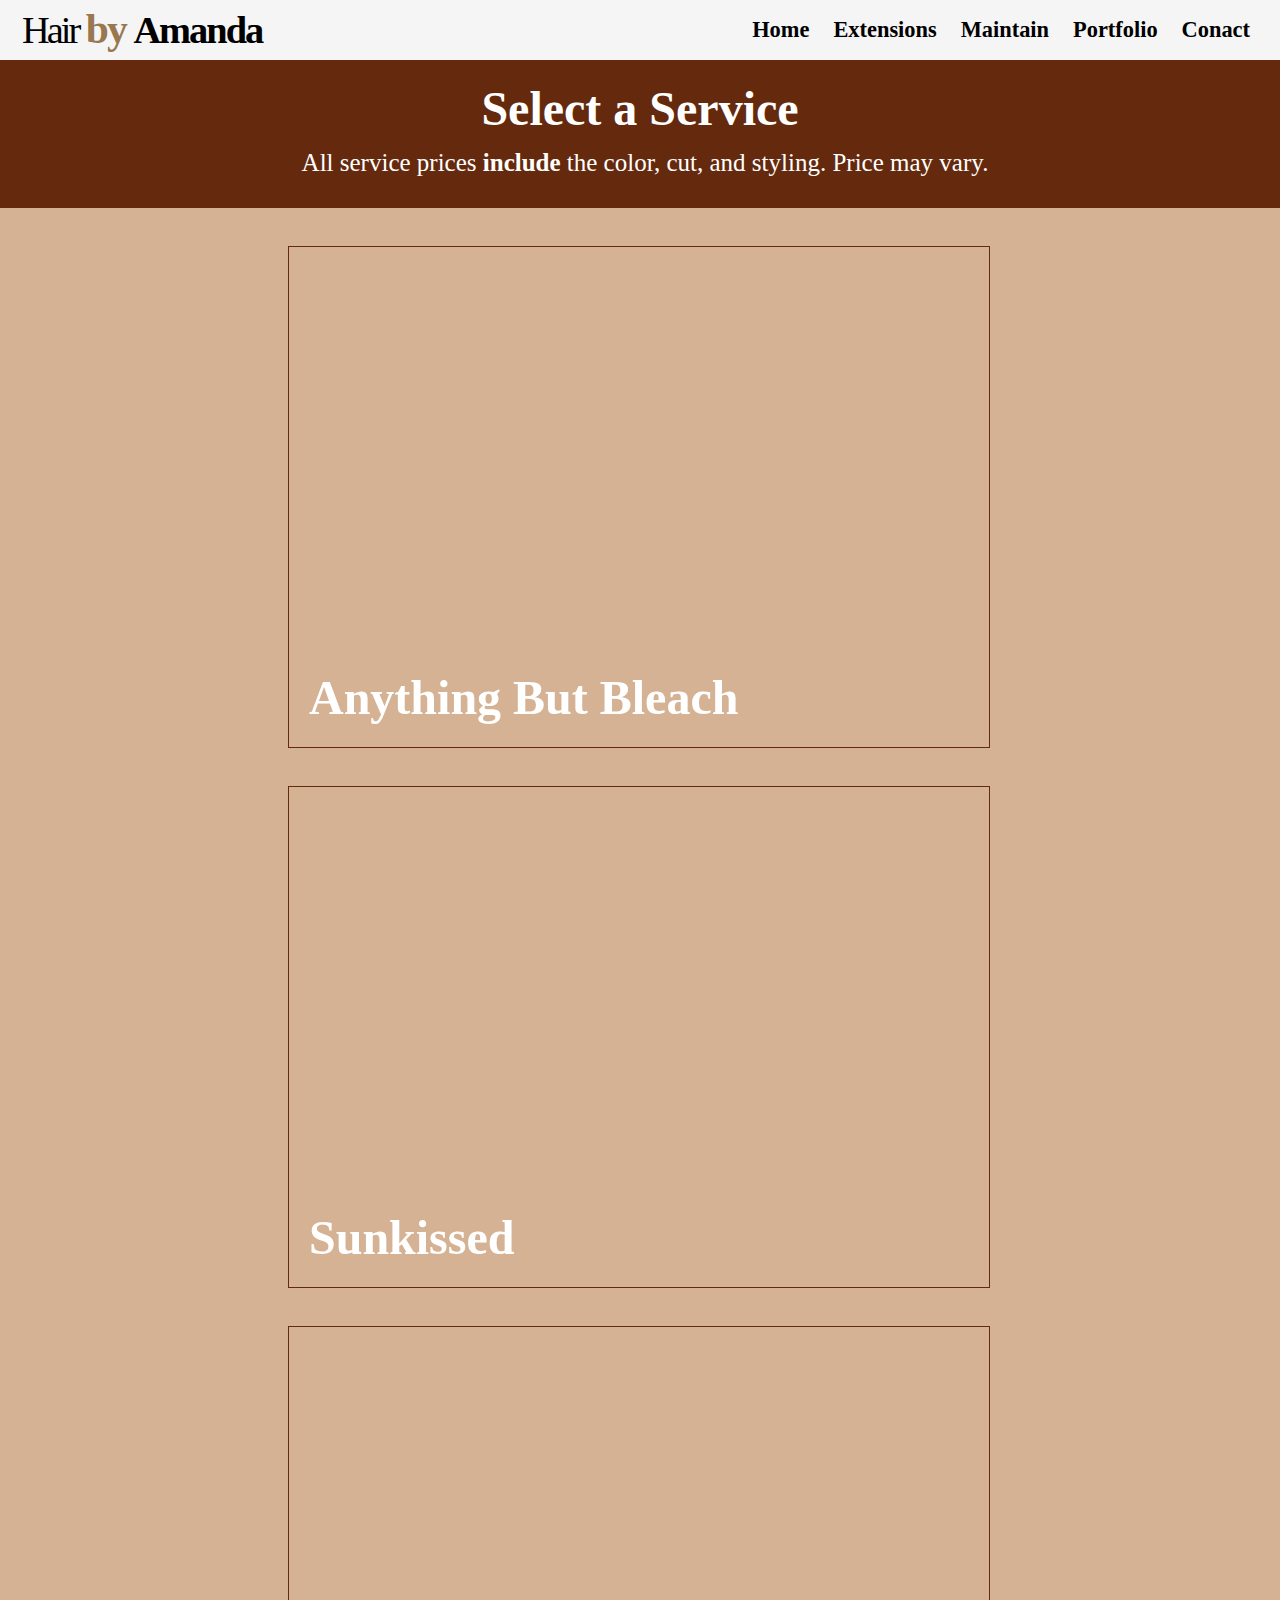
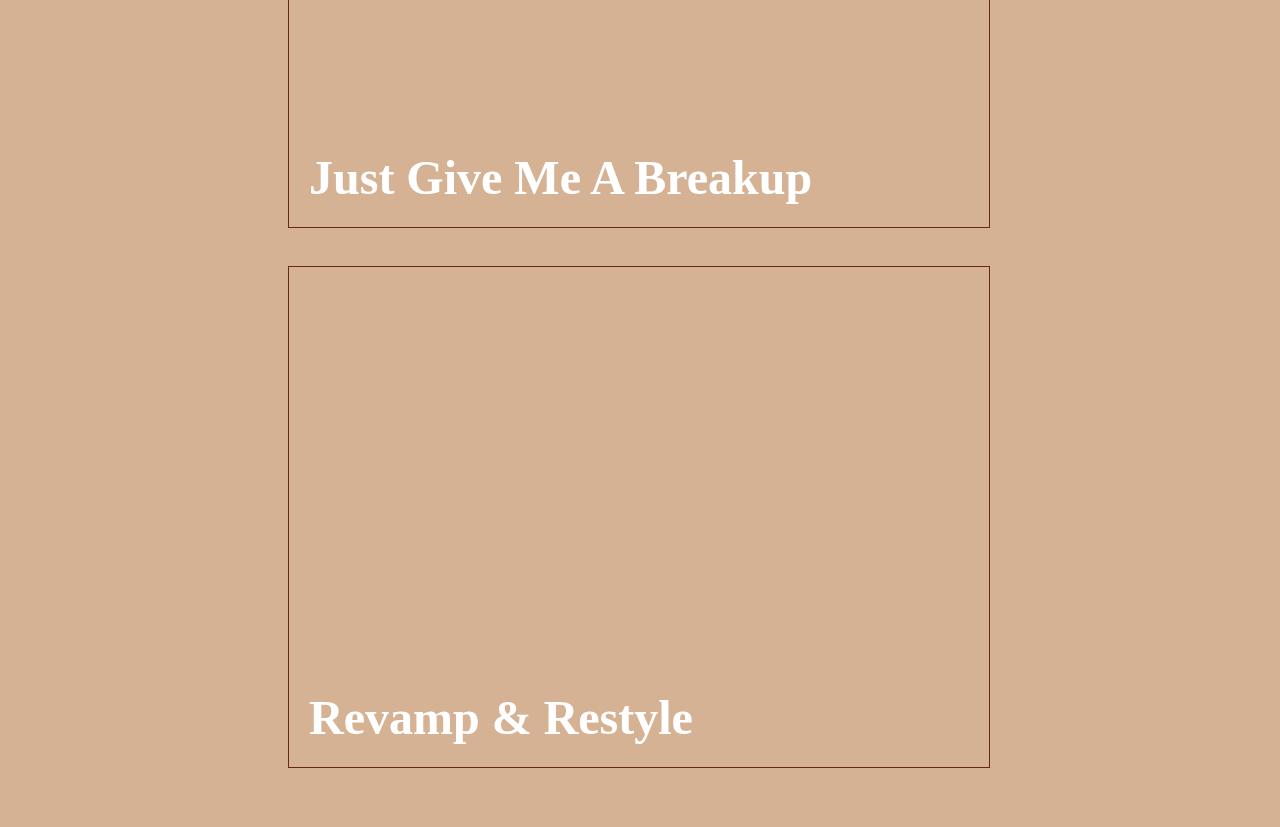
==== commit 6ef424e3: "added color packages" ====
--- a/color/color.html
+++ b/color/color.html
@@ -52,62 +52,46 @@
   <main>
     <div class="color-homepage_wrapper">
       <div class="title-block">
-        <h1>Select a Service</h1>
+        <h2>Select a Service</h2>
         <p>All service prices <strong>include</strong> the color, cut, and styling. Price may vary.</p>
       </div>
       <div class="options_wrapper">
         <div class="hidden-box">
         <p>
-          Balayage is the technique of free-hand painting highlights onto the hair, 
-          creating a soft and natural gradation of lightness towards the ends.
+          Perfect for the beach babes that love low maintenance. Think
+          gray blending, glosses, and root smudges to keep your color looking
+          fresh without adding highlights. <br/>
         </p>
-          <p2>Price ~ $220+</p2>
-          <div id="colorCards"><h1>balayage</h1></div>
-        </div>
-        <div class="hidden-box">
-          <p> 
-            Traditional highlights are select strands of hair that are weaved 
-            out of a thin subsection of hair. Typically they are laid over a foil and some 
-            form of lightener is applied to lighten the hair.
-          </p>
-            <p2>Price ~ $220+</p2>
-          <div id="colorCards"><h1>highlights</h1></div>
+        <p><strong>Includes:</strong> Bleach-less color service, trim or treatment & blowout with style</p>
+          <p2 id="price">Starting at $180</p2 id="price">
+          <div id="colorCards"><h1>Anything But Bleach</h1></div>
         </div>
         <div class="hidden-box">
           <p>
-            Dimensional color is adding multiple colors in the hair
-            to create a contrast of light and dark. This adds an overall
-            depth to the body of hair.
+            Customized highlighting service to brighten color and refresh dimension. Not intended
+            to correct or change color, but to maintain and enhance what has already been created <br/>
           </p>
-            <p2>Price ~ $175+</p2>
-          <div id="colorCards"><h1>dimensional</h1></div>
+          <p><strong>Includes:</strong>Highlights, gloss, trim or treatment, and blowout with style</p>
+            <p2 id="price">Starting at $225</p2 id="price">
+          <div id="colorCards"><h1>Sunkissed</h1></div>
         </div>
         <div class="hidden-box">
           <p>
-            One color all over. Throw out the box colors! Let me
-            use professional quality colors and technique to get your hair
-            color just like you want it.
-        </p>
-            <p2>Price ~ $150+</p2>
-          <div id="colorCards"><h1>basic-color</h1></div>
+            This is the perfect package for someone needing some coverage with a little
+            pop of highlighting around your face and part to help soften your grow out.
+          </p>
+          <p><strong>Includes:</strong> Touch-up color services, face framing highlights, gloss, trim or treatment, blowout with style</p>
+            <p2 id="price">Starting at $225</p2 id="price">
+          <div id="colorCards"><h1>Just Give Me A Breakup</h1></div>
         </div>
         <div class="hidden-box">
           <p>
-            Color correction involves either toning out unwanted brassiness, 
-            dying your hair darker, or lightening your hair even more to achieve the 
-            desired effect.
+            Transformative color application to give you the all time makeover. Ideal when wanting
+            an ultimate change or maximum brightness 
           </p>
-            <p2>Consultation</p2>
-          <div id="colorCards"><h1>correction</h1></div>
-        </div>
-        <div class="hidden-box">
-          <p>
-            Using either I.B.E or fusion extension methods, we can add volume
-            or length to your current hair. With years of experience, I can create
-            the perfect and seamless connection.
-          </p>
-            <p2>Consultation</p2>
-          <div id="colorCards"><h1>extensions</h1></div>
+          <p><strong>Includes:</strong>Maximum blonding or dimensional color/lightening, root smudge, gloss, trim or treatment, and blowout with style</p>
+            <p2 id="price">Starting at $360</p2 id="price">
+          <div id="colorCards"><h1>Revamp & Restyle</h1></div>
         </div>
       </br>
       </div>
--- a/color/colorWide.css
+++ b/color/colorWide.css
@@ -1,13 +1,13 @@
-@import '../widescreen.css';
+@import "../widescreen.css";
 main {
+  margin-top: 60px;
+}
+.color-homepage_wrapper {
   display: flex;
   flex-direction: column;
-  align-self: center;
-  justify-content: center;
-  margin-top: 60px;
 }
 .title-block {
-  padding-bottom: 20px;
+  padding: 20px 0;
   width: 100%;
   background-color: var(--main-color);
   margin-bottom: 40px;
@@ -15,7 +15,10 @@
   flex-direction: column;
   align-items: center;
   justify-content: center;
-  font-size: 1.1em;
+}
+.title-block h2 {
+  font-size: 3em;
+  color: white;
 }
 .title-block p {
   font-size: 25px;
@@ -28,11 +31,15 @@
   flex-direction: column;
   align-items: center;
 }
+.options_wrapper div {
+  height: 500px;
+}
 #colorCards {
   display: flex;
   align-items: flex-end;
-  height: 280px;
-  width: 50%;
+  height: 500px;
+  width: 60%;
+  max-width: 700px;
   justify-content: flex-start;
   border: var(--main-color) solid thin;
   perspective: 1000px;
@@ -44,34 +51,35 @@
 #colorCards:hover {
   cursor: pointer;
 }
-h1{
-  margin: 20px;
-  color: white;
-  font-size: 2.2em;
-  font-weight: 900;
-  transition: transform 0.4s;
-  pointer-events: none;
-}
 .hidden-box {
-  height: 280px;
-  width: 50%;
+  width: 60%;
+  max-width: 700px;
   z-index: 0;
   display: flex;
-  justify-content: center;
+  justify-content: flex-end;
   align-items: flex-end;
   color: #d4b293;
   transition: all 2s;
   flex-direction: column;
   margin-bottom: 40px;
 }
-.hidden-box p{
+h1 {
+  color: white;
+  font-size: 3em;
+  font-weight: 900;
+  transition: transform 0.4s;
+  pointer-events: none;
   margin: 20px;
-  font-size: 1.2em;
-  padding-top: 40px;
+}
+.hidden-box p {
+  margin: 20px 20px;
+  font-size: 1.7em;
   font-family: sans-serif;
   z-index: -2;
 }
 .hidden-box p2 {
-  margin-right: 40px;
-  font-size: 1.3em;
-}+  margin: 20px 20px;
+  font-size: 2.5em;
+  text-align: right;
+  z-index: -2;
+}
--- a/color/color.css
+++ b/color/color.css
@@ -1,15 +1,13 @@
-@import '../smallscreen.css';
+@import "../smallscreen.css";
 main {
+  margin-top: 40px;
+}
+.color-homepage_wrapper {
   display: flex;
   flex-direction: column;
-  align-self: center;
-  margin-top: 48px;
-}
-.margin-block {
-  height: 6vh;
 }
 .title-block {
-  padding-bottom: 20px;
+  padding: 40px 0;
   width: 100%;
   background-color: var(--main-color);
   margin-bottom: 40px;
@@ -17,24 +15,31 @@
   flex-direction: column;
   align-items: center;
   justify-content: center;
-  font-size: 1.1em;
+}
+.title-block h2 {
+  font-size: 2em;
+  color: white;
 }
 .title-block p {
-  font-size: 25px;
+  font-size: 1.2em;
   color: white;
   padding: 10px;
-  margin-left: 10px;
+  margin: 0 50px;
 }
 .options_wrapper {
   display: flex;
   flex-direction: column;
   align-items: center;
 }
+.options_wrapper div {
+  height: 500px;
+}
 #colorCards {
   display: flex;
   align-items: flex-end;
-  height: 280px;
+  height: 500px;
   width: 90%;
+  max-width: 700px;
   justify-content: flex-start;
   border: var(--main-color) solid thin;
   perspective: 1000px;
@@ -43,34 +48,38 @@
   position: absolute;
   z-index: -2;
 }
-h1{
-  margin: 20px;
-  color: white;
-  font-size: 2.2em;
-  font-weight: 900;
-  transition: transform 0.4s;
-  pointer-events: none;
+#colorCards:hover {
+  cursor: pointer;
 }
 .hidden-box {
-  height: 280px;
   width: 90%;
+  max-width: 700px;
   z-index: 0;
   display: flex;
-  justify-content: center;
+  justify-content: flex-end;
   align-items: flex-end;
   color: #d4b293;
   transition: all 2s;
   flex-direction: column;
   margin-bottom: 40px;
 }
-.hidden-box p{
+h1 {
+  color: white;
+  font-size: 2.5em;
+  font-weight: 900;
+  transition: transform 0.4s;
+  pointer-events: none;
   margin: 20px;
-  font-size: 1.2em;
-  padding-top: 40px;
+}
+.hidden-box p {
+  margin: 10px 20px;
+  font-size: 1.4em;
   font-family: sans-serif;
   z-index: -2;
 }
 .hidden-box p2 {
-  margin-right: 40px;
-  font-size: 1.3em;
-}+  margin: 20px 20px;
+  font-size: 2em;
+  text-align: right;
+  z-index: -2;
+}
